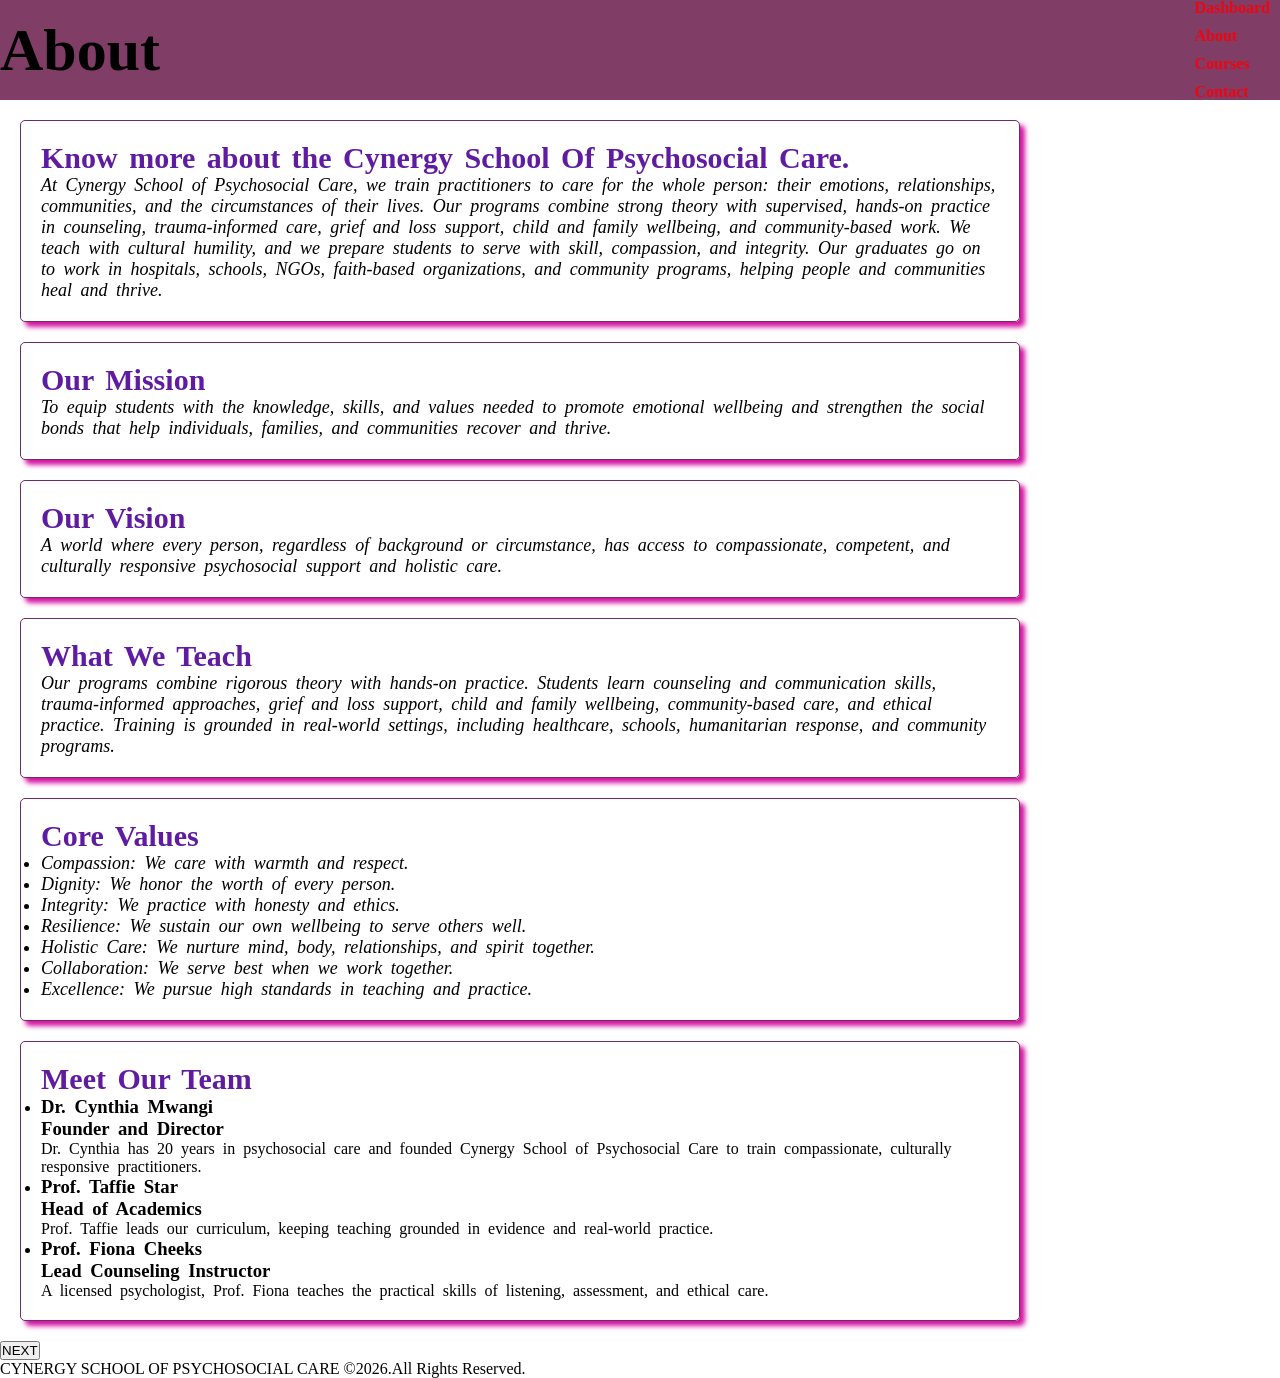
==== about.html @ 72d064ee "init" ====
<!DOCTYPE html>
<html lang="en">
<head>
    <meta charset="UTF-8">
    <meta name="viewport" content="width=device-width, initial-scale=1.0">
    <title>Student Management website</title>
    <link rel="stylesheet" href="style.css">
</head>
<body>
    <header> 
        <h1>About</h1>
    <nav><ul>
        <li><a href="index.html">Dashboard</a></li>
        <li><a href="about.html">About</a></li>
        <li><a href="courses.html">Courses</a></li>
        <li><a href="contact.html">Contact</a></li> 
        </ul>
    </nav>
    </header>
     
<div class="card">
    <h2>Know more about the Cynergy School Of Psychosocial Care.</h2>

    <p>At Cynergy School of Psychosocial Care, we train practitioners to care for the whole person: their emotions, relationships, communities, and the circumstances of their lives.

Our programs combine strong theory with supervised, hands-on practice in counseling, trauma-informed care, grief and loss support, child and family wellbeing, and community-based work. We teach with cultural humility, and we prepare students to serve with skill, compassion, and integrity.

Our graduates go on to work in hospitals, schools, NGOs, faith-based organizations, and community programs, helping people and communities heal and thrive.</p>
</div>

<div class="card">
<h2> Our Mission</h2>

<p>To equip students with the knowledge, skills, and values needed to promote emotional wellbeing and strengthen the social bonds that help individuals, families, and communities recover and thrive.</p>

</div>

<div class="card">
<h2>Our Vision</h2>

<p>A world where every person, regardless of background or circumstance, has access to compassionate, competent, and culturally responsive psychosocial support and holistic care.</p>
</div>
<div class="card">
    <h2>What We Teach</h2>
    <p>Our programs combine rigorous theory with hands-on practice. Students learn counseling and communication skills, trauma-informed approaches, grief and loss support, child and family wellbeing, community-based care, and ethical practice. Training is grounded in real-world settings, including healthcare, schools, humanitarian response, and community programs.</p>
</div>
<div class="card">
<h2>Core Values</h2>
<ul>
    <li>Compassion: We care with warmth and respect.</li>
    <li>Dignity: We honor the worth of every person.</li>
    <li>Integrity: We practice with honesty and ethics.</li>
    <li>Resilience: We sustain our own wellbeing to serve others well.</li>
    <li>Holistic Care: We nurture mind, body, relationships, and spirit together.</li>
    <li>Collaboration: We serve best when we work together.</li>
    <li>Excellence: We pursue high standards in teaching and practice.</li>
</ul>
</div>

<div class="card">
    <h2>Meet Our Team</h2>
    <div>
    <ul>
       <li><h3>Dr. Cynthia Mwangi</h3>
        <h3>Founder and Director</h3>
       <p>Dr. Cynthia has 20 years in psychosocial care and founded Cynergy School of Psychosocial Care to train compassionate, culturally responsive practitioners.</p>
       </li>
       <li><h3>Prof. Taffie Star</h3>
        <h3>Head of Academics</h3>
        <p>Prof. Taffie leads our curriculum, keeping teaching grounded in evidence and real-world practice.</p>
       </li>
       <li><h3>Prof. Fiona Cheeks</h3>
        <h3>Lead Counseling Instructor</h3>
        <p>A licensed psychologist, Prof. Fiona teaches the practical skills of listening, assessment, and ethical care.</p>
       </li>
    </ul>    
    </div>
</div>

<div class="content">
<button type="next">NEXT</button>
</div>

<footer>
    <p>CYNERGY SCHOOL OF PSYCHOSOCIAL CARE &copy;2026.All Rights Reserved.</p>
</footer>
<script src="/script.js"></script>
</body>
</html>
---- style.css ----
* {
    margin: 0;
    padding: 0;
    box-sizing: border-box;
}
header {
    display: flex;
    justify-content: space-between;
    align-items: center;
    background-color: rgb(128, 61, 102);
    color: white;
    height: 100px;
}

header> h1{
    color: black;
    font-size: 60px;
}
nav>ul>li {
    margin: 10px;
    list-style: none;
}
nav>ul>li>a {
    text-decoration: none;
    color: rgb(240, 4, 15);
    font-weight: bolder;
    transition: color 0.3s ease;
}
nav>ul>li>a:hover{
    color: rgb(241, 238, 8);
    margin: 3px;
}

.card> h2 {
font-size: 30px;
color: rgb(96, 28, 160);
}

.card> p {
font-size: 18px;
font-style: italic;
}

.card {
    border: 1px solid rgb(110, 44, 96);
    margin: 20px;
    border-radius: 5px;
    padding: 20px;
    box-shadow: 5px 5px 5px rgb(211, 20, 163);
    width: 1000px;
    word-spacing: 4px;  
}

.card >ul>li {
    font-size: 18px;
    font-style: italic;
}

.card> h3 {
    font-size: 22px;
    color: brown;
}

.input {
    border: 1px solid rgb(153, 26, 100);
    margin: 10px;
    border-radius: 5px;
    padding: 5px;
    box-shadow: 5px 5px 5px rgb(201, 9, 185);
    width: 250px;
}

.input >label {
    font-size: 18px;
    font-style:italic;
}

.contact {
    font-size: 20px;
    word-spacing: 4px;
    padding: 20px;
    margin: 20px;
}
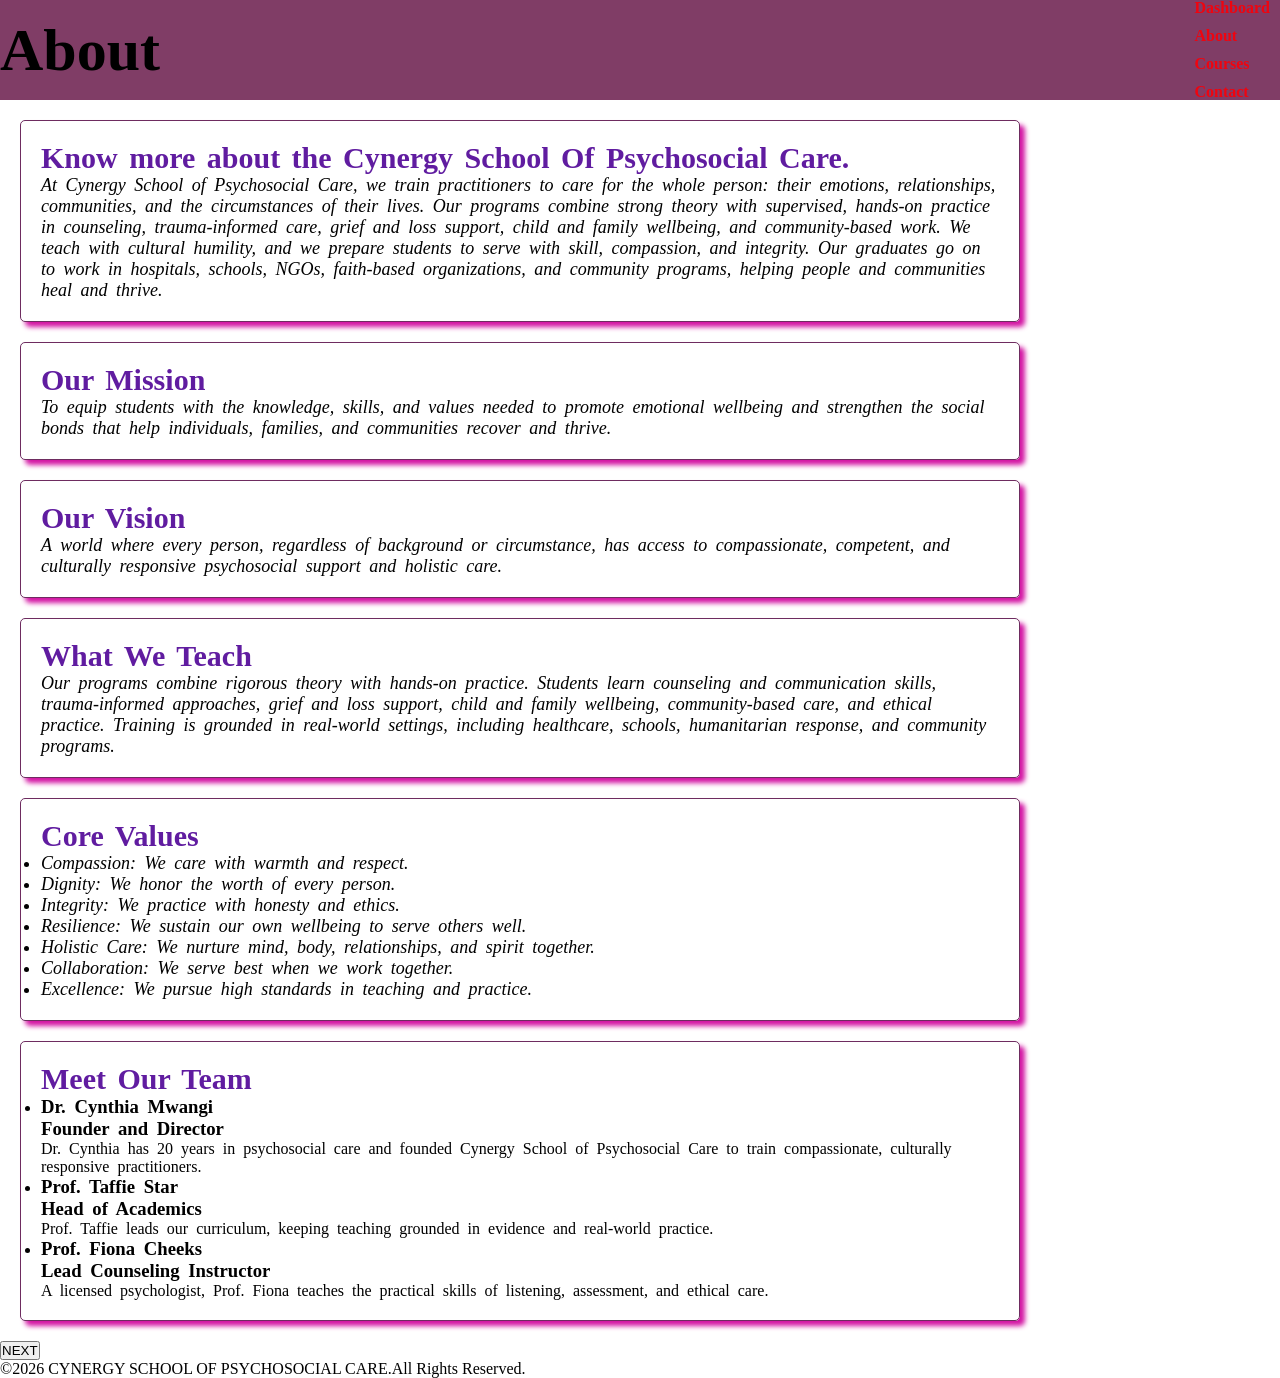
==== commit cbf668f1: "changes" ====
--- a/about.html
+++ b/about.html
@@ -82,7 +82,8 @@
 </div>
 
 <footer>
-    <p>CYNERGY SCHOOL OF PSYCHOSOCIAL CARE &copy;2026.All Rights Reserved.</p>
+    <p> &copy;2026 CYNERGY SCHOOL OF PSYCHOSOCIAL CARE.All Rights Reserved.</p>
+</footer>
 </footer>
 <script src="/script.js"></script>
 </body>
--- a/style.css
+++ b/style.css
@@ -31,6 +31,42 @@
     margin: 3px;
 }
 
+.hero {
+    background-image: linear-gradient(rgba(194, 153, 180, 0.5), rgb(112, 94, 94)), url(healthcare\ symbol.jpg);
+    background-position: center;
+    background-size: cover;
+    background-repeat: no-repeat;
+    height: 80vh;
+    text-align: center;
+    padding: 6rem;
+}
+.hero>h1 {
+    color: #fff;
+    font-size: 3rem;
+}
+
+.hero>p {
+    color: #fff;
+    font-size: 25px;
+}
+
+.button {
+     margin: 5px;
+    padding: 5px;
+    background-color: rgb(218, 40, 8);
+    border: none;
+    width: 90px;
+    border-radius: 5px;
+    color: white;
+    height: 30px;
+    cursor: pointer;
+}
+.button:hover{
+     background-color: #fff;
+    color: rgb(218, 124, 8);
+    margin: 3px;
+}
+
 .card> h2 {
 font-size: 30px;
 color: rgb(96, 28, 160);
@@ -50,6 +86,15 @@
     width: 1000px;
     word-spacing: 4px;  
 }
+.card-1 {
+     border: 1px solid rgb(110, 44, 96);
+    margin: 20px;
+    border-radius: 5px;
+    padding: 20px;
+    box-shadow: 5px 5px 5px rgb(211, 20, 163);
+    width: 700px;
+    word-spacing: 4px; 
+}
 
 .card >ul>li {
     font-size: 18px;
@@ -59,6 +104,30 @@
 .card> h3 {
     font-size: 22px;
     color: brown;
+}
+
+.table {
+     border: 1px solid rgb(110, 44, 96);
+    margin: 20px;
+    border-radius: 5px;
+    padding: 20px;
+    box-shadow: 5px 5px 5px rgb(211, 20, 163);
+    width: 1000px;
+    word-spacing: 5px; 
+}
+.table> th {
+    margin: 20px;
+    padding: 20px;
+    word-spacing: 5px;
+}
+
+.search {
+    border: 1px solid rgb(153, 26, 100);
+    margin: 10px;
+    border-radius: 5px;
+    padding: 5px;
+    box-shadow: 5px 5px 5px rgb(201, 9, 185);
+    width: 250px; 
 }
 
 .input {
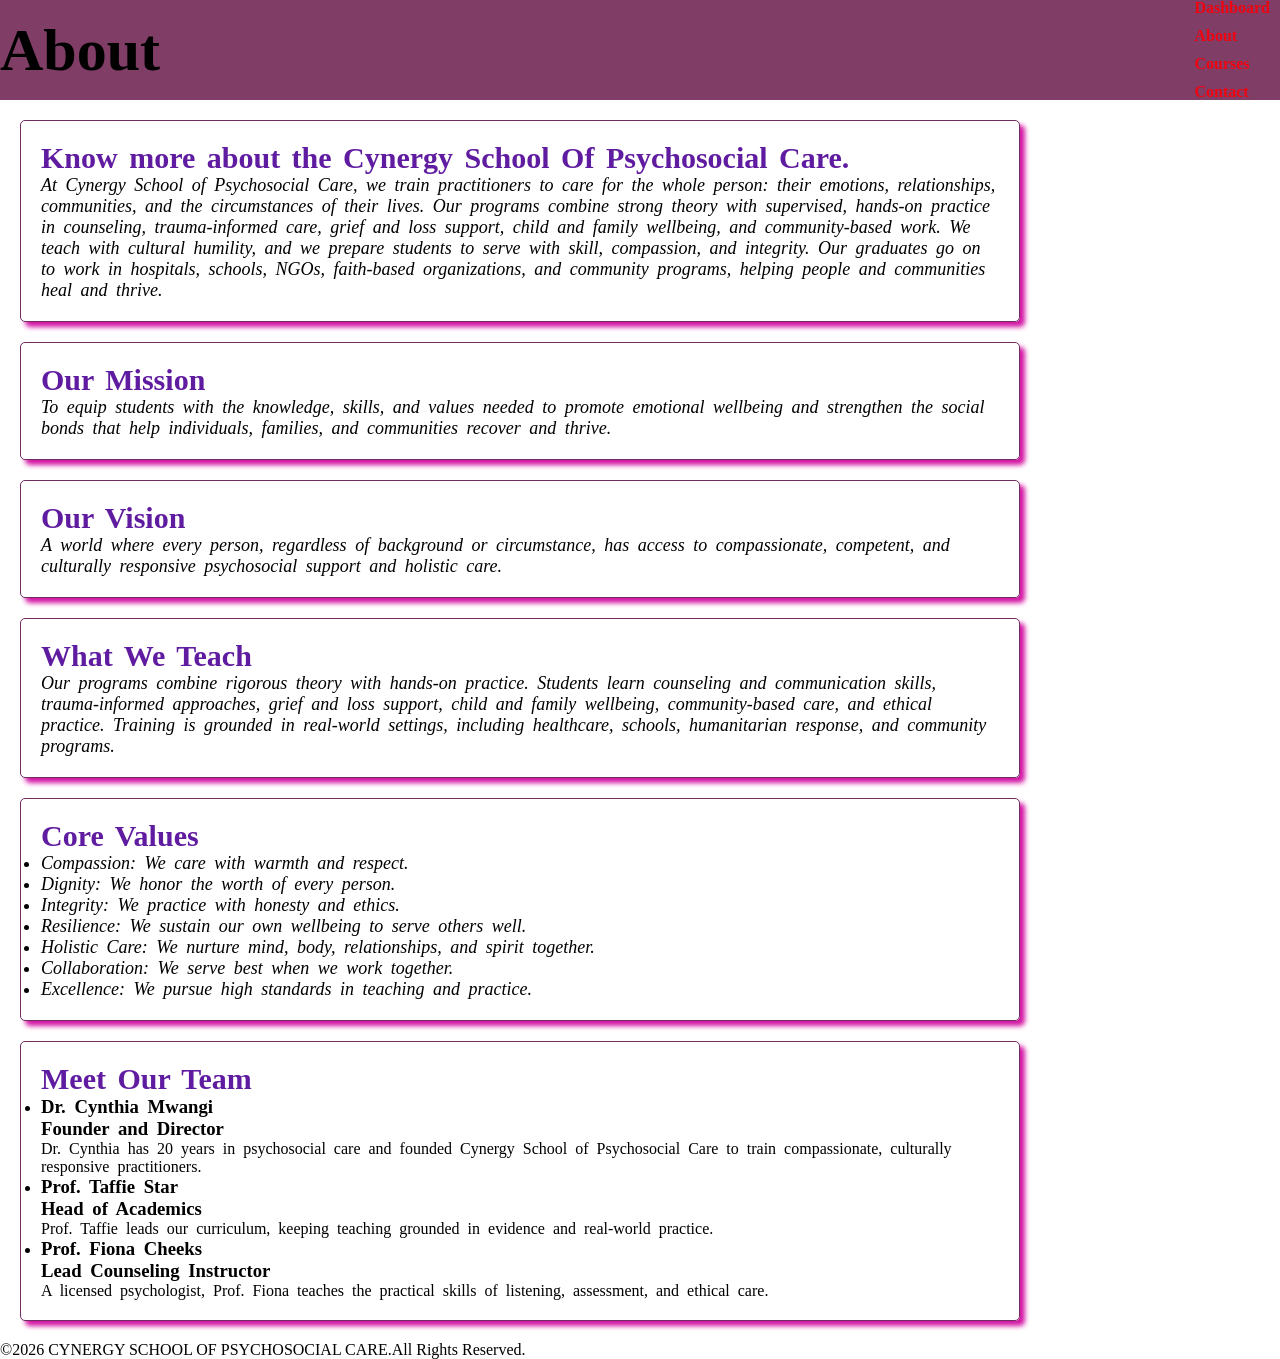
==== commit 1994e17a: "edits" ====
--- a/about.html
+++ b/about.html
@@ -77,9 +77,7 @@
     </div>
 </div>
 
-<div class="content">
-<button type="next">NEXT</button>
-</div>
+
 
 <footer>
     <p> &copy;2026 CYNERGY SCHOOL OF PSYCHOSOCIAL CARE.All Rights Reserved.</p>
